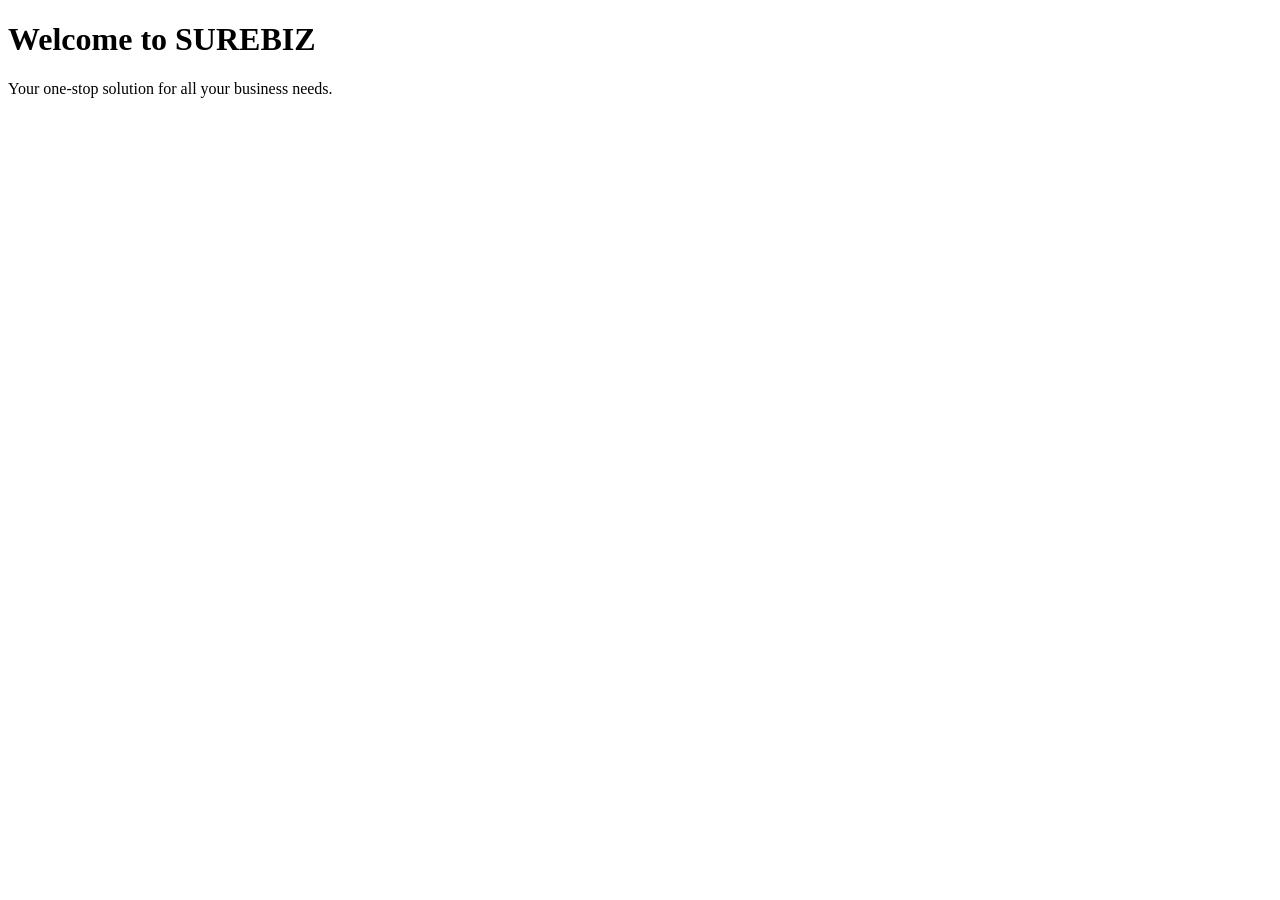
==== index.html @ 5f81071a "The title of the website" ====
<!DOCTYPE html>
<html lang="en">
<head>
    <meta charset="UTF-8">
    <meta name="viewport" content="width=device-width, initial-scale=1.0">
    <title>SUREBIZ</title>
</head>
<body>
    <h1>Welcome to SUREBIZ</h1>
    <p>Your one-stop solution for all your business needs.</p>

</body>
</html>
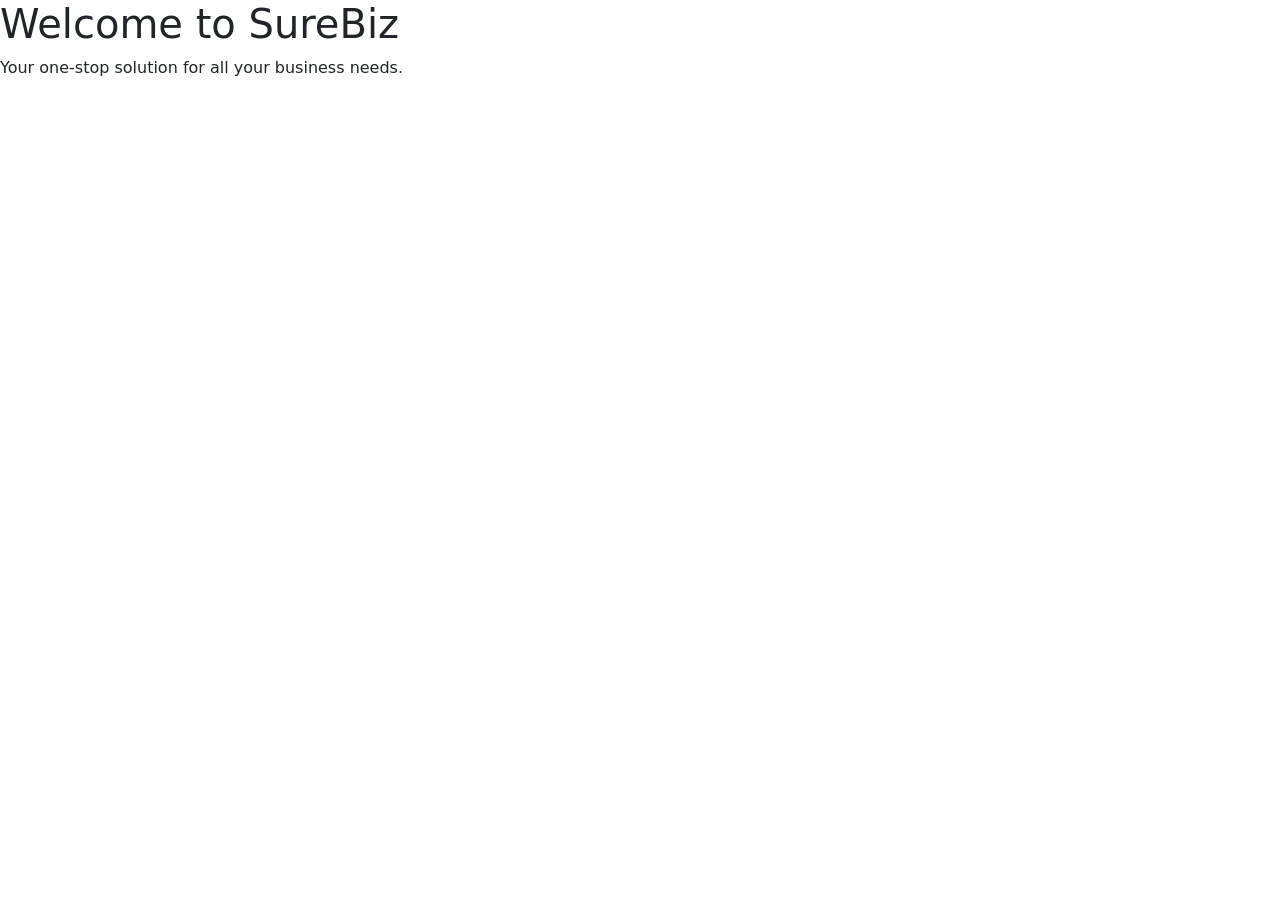
==== commit f7d12cdd: "Added sass and css folder" ====
--- a/index.html
+++ b/index.html
@@ -3,10 +3,12 @@
 <head>
     <meta charset="UTF-8">
     <meta name="viewport" content="width=device-width, initial-scale=1.0">
+    <link href="https://cdn.jsdelivr.net/npm/bootstrap@5.0.2/dist/css/bootstrap.min.css" rel="stylesheet" integrity="sha384-EVSTQN3/azprG1Anm3QDgpJLIm9Nao0Yz1ztcQTwFspd3yD65VohhpuuCOmLASjC" crossorigin="anonymous">
+    <link rel="stylesheet" href="css/style.css">
     <title>SUREBIZ</title>
 </head>
 <body>
-    <h1>Welcome to SUREBIZ</h1>
+    <h1>Welcome to SureBiz</h1>
     <p>Your one-stop solution for all your business needs.</p>
 
 </body>
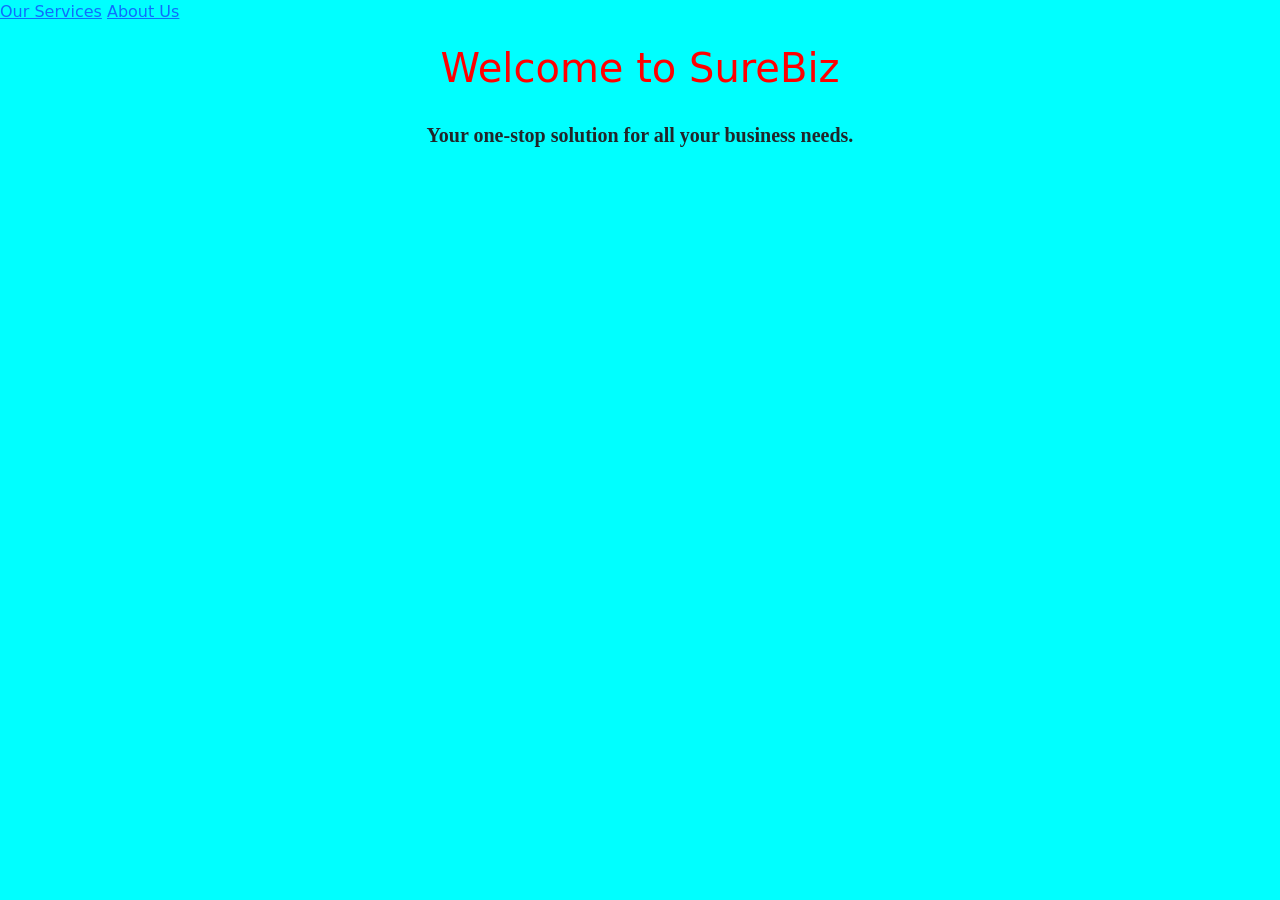
==== commit f0c696ad: "Added about.html and services.html" ====
--- a/index.html
+++ b/index.html
@@ -8,6 +8,10 @@
     <title>SUREBIZ</title>
 </head>
 <body>
+    <a href ="services.html">Our Services</a>
+
+    <a href ="about.html">About Us</a>
+    
     <h1>Welcome to SureBiz</h1>
     <p>Your one-stop solution for all your business needs.</p>
 
--- a/css/style.css
+++ b/css/style.css
@@ -0,0 +1,19 @@
+h1 {
+  text-align: center;
+  color: red;
+  padding: 20px;
+}
+
+body {
+  background-color: aqua;
+}
+
+p {
+  font-family: weding script;
+  font-size: 20px;
+  font-weight: bold;
+  padding-top: 0px;
+  text-align: center;
+}
+
+/*# sourceMappingURL=style.css.map */
